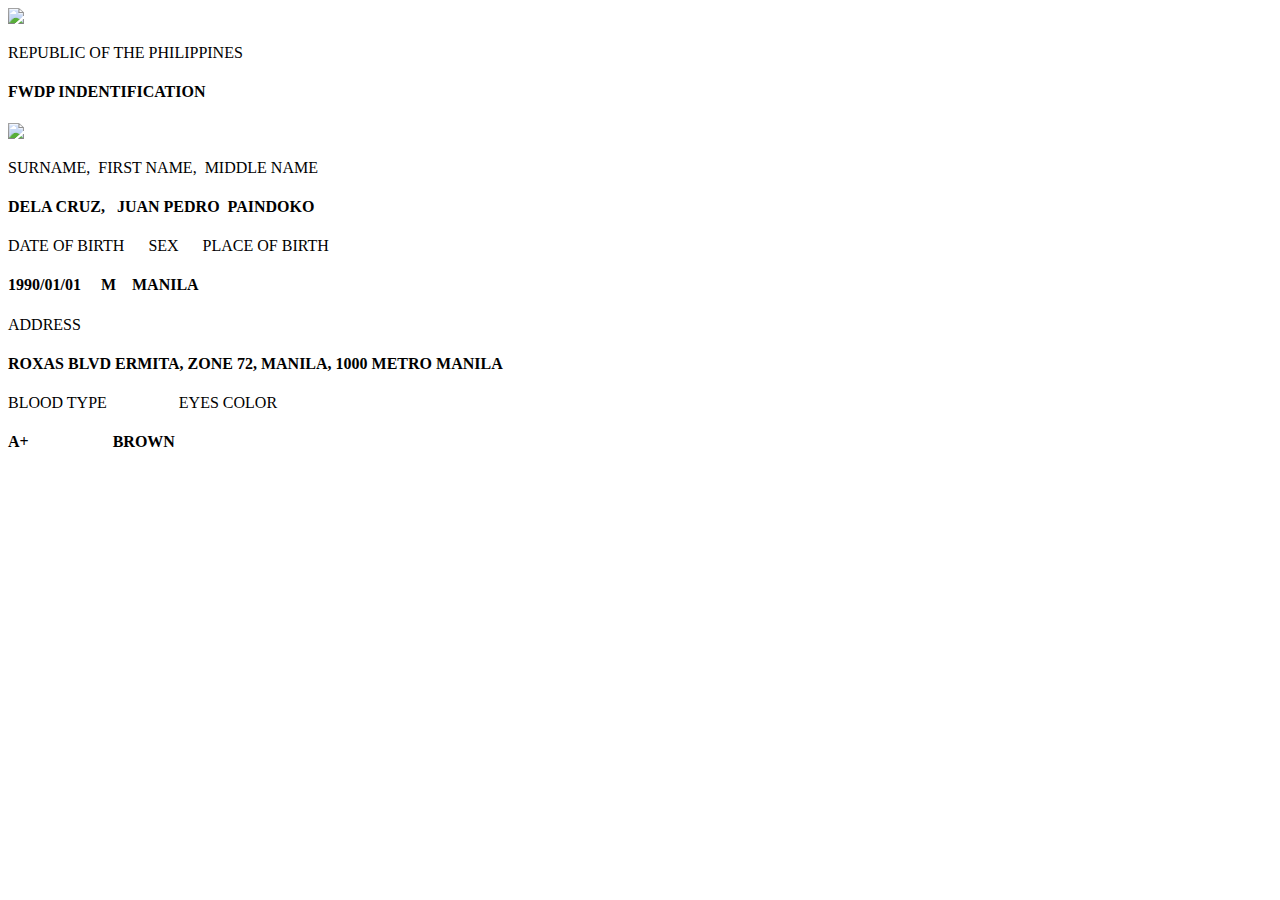
==== id-card/d4ydr34mer/index.html @ 82cf2645 "Deleting unnecessary comment" ====
<!DOCTYPE html>
<html lang="en">
<head>
    <meta charset="UTF-8">
    <meta name="viewport" content="width=device-width, initial-scale=1.0">
    <title>National ID</title>
    <link rel="stylesheet" href="styles.css">
</head>
<body>
<div class="container">
    <div class="header">
        <img class="img2" src="images/Flag-Philippines.png"></img>
        <div class="word1"><p>REPUBLIC OF THE PHILIPPINES</p>
        <h4>FWDP INDENTIFICATION</h4></div>
        <img class="img1" src="images/ph logo.png"></img>
    </div>
    <div class="image">
    </div>
    
    <div class="qrcode"></div>
    <div class="info">
        <div class="name">
            <p>SURNAME, &nbsp;FIRST NAME,&nbsp; MIDDLE NAME</p>
            <h4>DELA CRUZ,&nbsp;&nbsp; JUAN PEDRO&nbsp; PAINDOKO</h4>
        </div>
        <div class="DOB">
            <p>DATE OF BIRTH&nbsp;&nbsp;&nbsp;&nbsp;&nbsp; SEX &nbsp;&nbsp;&nbsp;&nbsp;&nbsp;PLACE OF BIRTH</p>
            <h4>1990/01/01&nbsp;&nbsp; &nbsp; M&nbsp;&nbsp;&nbsp; MANILA</h4>
        </div>
        <div class="address">
            <p>ADDRESS</p>
            <h4>ROXAS BLVD  ERMITA, ZONE 72, MANILA, 1000 METRO MANILA</h4>
        </div>
        <div class="blood">
            <p>BLOOD TYPE&nbsp;&nbsp;&nbsp;&nbsp;&nbsp;&nbsp;&nbsp;&nbsp;&nbsp;&nbsp;&nbsp;&nbsp;&nbsp;&nbsp;&nbsp;&nbsp;&nbsp;  EYES COLOR</p>
            <h4>A+  &nbsp;&nbsp;&nbsp;&nbsp;&nbsp;&nbsp;&nbsp;&nbsp;&nbsp;&nbsp;&nbsp;&nbsp;&nbsp;&nbsp;&nbsp;&nbsp;&nbsp;&nbsp;&nbsp;  BROWN</h4>
        </div>
    </div>
</div>
<!--
    
    SEX
    
    <div class="container-form">
    <form>
        <label for="full-name" class="full-name">FULLNAME</label>
        <input type="text" name="full-name" id="full-name" placeholder="Enter your Full name" !required>
        <label for="bdate" class="bdate">BIRTHDATE</label>
        <input type="date" name="bdate" id="bdate" placeholder="Date/Month/Year" !required >
        <label for="sex" class="sex"class="sex">GENDER</label>
        <input type="text" id="sex" name="sex" pattern="[A-Za-z]" title="Type M for 'male' and F for'FEMALE" !required>
        <label for="bod" class="bod">BIRTH OF PLACE</label>
        <input type="text" id="bod" name="bod" placeholder="Street/Brgy/City/Province" !required>
        <label for="address" class="address">ADDRESS</label>
        <input type="text" id="address" name="address" placeholder="Street/Brgy/City/Province" !required>
        <label for="bloodtype" class="bloodtype">BLOODTYPE</label>
        <input type="text" id="bloodtype" name="bloodtype" placeholder="Enter your bloodtype"pattern="[A-Za-z]" title="Example: O+" required!>
        <label for="eye-color" class="eye-color">EYE COLOR</label>
        <input type="text" name="eye-color" id="eye-color" placeholder="Enter your Eye-color" !required>
        <label for="img">Upload Image</label>
        <input type="file" id="img" name="img" accept="image/*">
        <input type="submit" id="submit" value="submit" style="grid-column: 1 / 3;"> 
    </form>
</div>
</body>
</html>
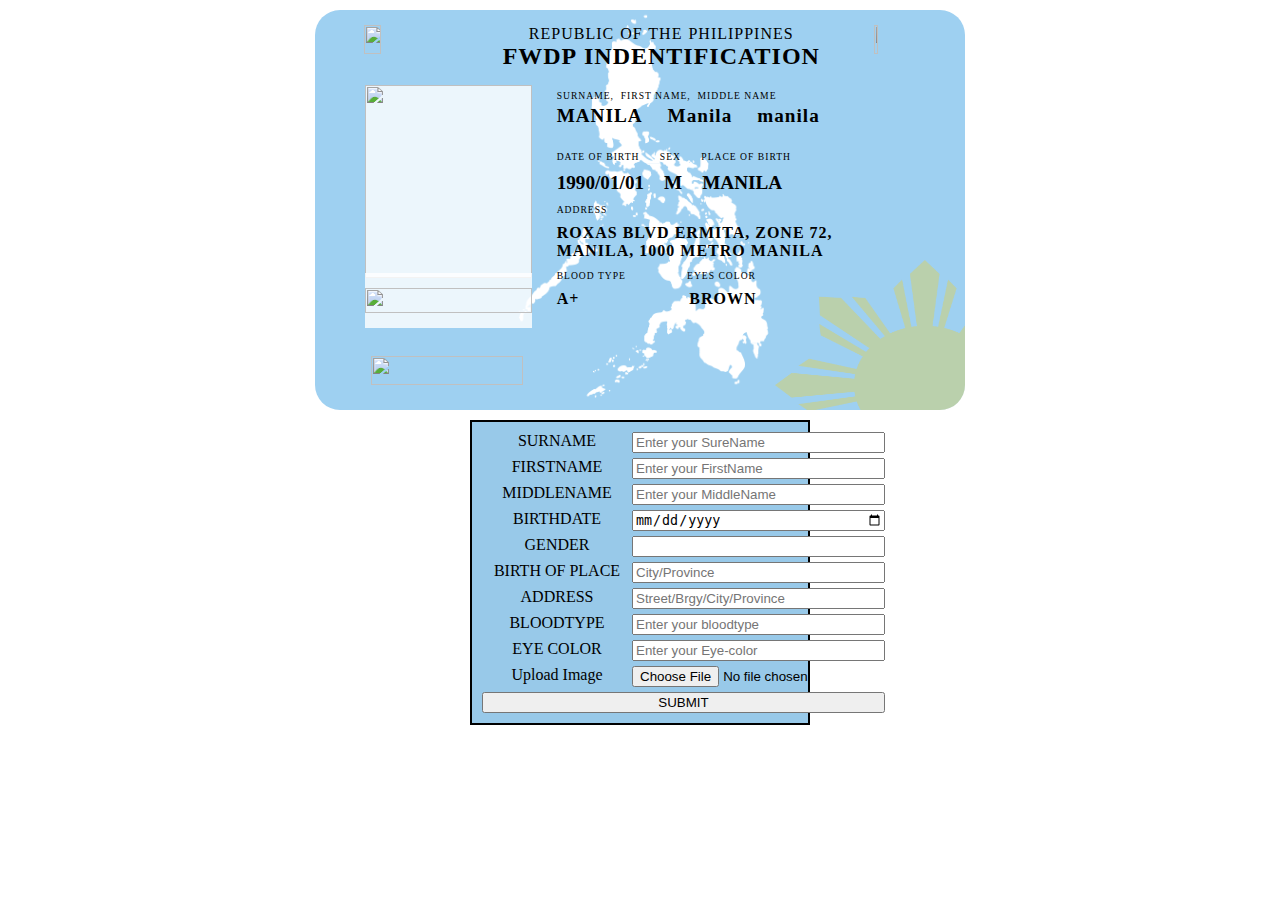
==== commit fb47d501: "Updating Form and Adding some Images" ====
--- a/id-card/d4ydr34mer/index.html
+++ b/id-card/d4ydr34mer/index.html
@@ -5,6 +5,7 @@
     <meta name="viewport" content="width=device-width, initial-scale=1.0">
     <title>National ID</title>
     <link rel="stylesheet" href="styles.css">
+    <script defer src="./index.js"></script>
 </head>
 <body>
 <div class="container">
@@ -14,43 +15,65 @@
         <h4>FWDP INDENTIFICATION</h4></div>
         <img class="img1" src="images/ph logo.png"></img>
     </div>
-    <div class="image">
+    <div class="image"> 
+        <img  class="picture" src="images/portriat.png"></img>
     </div>
-    
-    <div class="qrcode"></div>
+    <div class="sign"> 
+        <img class="signature" src="images/signature.png"></img>
+
+    </div>
+    <div class="qrcode"> 
+          <img class="code" src="images\barcode.png"></img>  
+    </div>  
     <div class="info">
         <div class="name">
             <p>SURNAME, &nbsp;FIRST NAME,&nbsp; MIDDLE NAME</p>
-            <h4>DELA CRUZ,&nbsp;&nbsp; JUAN PEDRO&nbsp; PAINDOKO</h4>
+             <div class="name-container">
+                <h4 id="surename">MANILA </h4>
+                <h4 id="firstname">Manila</h4>
+                <h4 id="middlename">manila</h4>
+            </div>
         </div>
         <div class="DOB">
-            <p>DATE OF BIRTH&nbsp;&nbsp;&nbsp;&nbsp;&nbsp; SEX &nbsp;&nbsp;&nbsp;&nbsp;&nbsp;PLACE OF BIRTH</p>
-            <h4>1990/01/01&nbsp;&nbsp; &nbsp; M&nbsp;&nbsp;&nbsp; MANILA</h4>
+                <p>DATE OF BIRTH&nbsp;&nbsp;&nbsp;&nbsp;&nbsp; SEX &nbsp;&nbsp;&nbsp;&nbsp;&nbsp;PLACE OF BIRTH</p>
+            <div class="DOB-container">   
+                <h4 id ="dob">1990/01/01</h4> 
+                <h4 id="gender"> M </h4>
+                <h4 id="pob">MANILA</h4>
+            </div>
         </div>
         <div class="address">
             <p>ADDRESS</p>
-            <h4>ROXAS BLVD  ERMITA, ZONE 72, MANILA, 1000 METRO MANILA</h4>
+            <h4 id="def-address">ROXAS BLVD  ERMITA, ZONE 72, MANILA, 1000 METRO MANILA</h4>
         </div>
         <div class="blood">
             <p>BLOOD TYPE&nbsp;&nbsp;&nbsp;&nbsp;&nbsp;&nbsp;&nbsp;&nbsp;&nbsp;&nbsp;&nbsp;&nbsp;&nbsp;&nbsp;&nbsp;&nbsp;&nbsp;  EYES COLOR</p>
-            <h4>A+  &nbsp;&nbsp;&nbsp;&nbsp;&nbsp;&nbsp;&nbsp;&nbsp;&nbsp;&nbsp;&nbsp;&nbsp;&nbsp;&nbsp;&nbsp;&nbsp;&nbsp;&nbsp;&nbsp;  BROWN</h4>
+            <div class="blood-container">
+                <h4 id="blood">A+</h4>
+                <h4 id="eye">BROWN</h4>
+            </div>
         </div>
     </div>
+      <img class="sun" src="images/sun.png"> </img>
 </div>
-<!--
-    
-    SEX
-    
+ 
     <div class="container-form">
     <form>
-        <label for="full-name" class="full-name">FULLNAME</label>
-        <input type="text" name="full-name" id="full-name" placeholder="Enter your Full name" !required>
+        <label for="full-name" class="full-name">SURNAME</label>
+        <input type="text" name="full-name" id="input-surename" placeholder="Enter your SureName" !required>
+        <label for="full-name" class="full-name">FIRSTNAME</label>
+        <input type="text" name="full-name" id="input-firstname" placeholder="Enter your FirstName" !required>
+        <label for="full-name" class="full-name">MIDDLENAME</label>
+        <input type="text" name="full-name" id="input-middlename" placeholder="Enter your MiddleName" !required>
+        
+        
+        
         <label for="bdate" class="bdate">BIRTHDATE</label>
         <input type="date" name="bdate" id="bdate" placeholder="Date/Month/Year" !required >
         <label for="sex" class="sex"class="sex">GENDER</label>
         <input type="text" id="sex" name="sex" pattern="[A-Za-z]" title="Type M for 'male' and F for'FEMALE" !required>
         <label for="bod" class="bod">BIRTH OF PLACE</label>
-        <input type="text" id="bod" name="bod" placeholder="Street/Brgy/City/Province" !required>
+         <input type="text" id="bod" name="bod" placeholder="City/Province"maxlength = "15" !required>
         <label for="address" class="address">ADDRESS</label>
         <input type="text" id="address" name="address" placeholder="Street/Brgy/City/Province" !required>
         <label for="bloodtype" class="bloodtype">BLOODTYPE</label>
@@ -58,9 +81,10 @@
         <label for="eye-color" class="eye-color">EYE COLOR</label>
         <input type="text" name="eye-color" id="eye-color" placeholder="Enter your Eye-color" !required>
         <label for="img">Upload Image</label>
-        <input type="file" id="img" name="img" accept="image/*">
-        <input type="submit" id="submit" value="submit" style="grid-column: 1 / 3;"> 
+        <input type="file" id="img" name="img" accept="image/*">    
+        <button id="button" style="grid-column: 1 / 3;">SUBMIT</button>
     </form>
 </div>
+
 </body>
 </html>--- a/id-card/d4ydr34mer/styles.css
+++ b/id-card/d4ydr34mer/styles.css
@@ -0,0 +1,252 @@
+ 
+.container
+{
+    position:relative;
+    z-index: 1;
+    overflow:hidden;
+    background-image:url("images/ph.png");
+    background-repeat: no-repeat;
+    background-position: center;
+    background-size:contain;
+    background-blend-mode: color-dodge;
+    width:650px;
+    height:400px;
+    background-color:#9ed0f1;
+    margin:  10px auto;
+    border-radius:25px;
+   display:grid;
+   grid-template-columns: 1fr 1fr 1fr 1fr 1fr 1fr;
+   grid-template-rows:  1fr 1fr 1fr 1fr 1fr 1fr 1fr;
+  
+}
+
+.header
+{
+     
+    width:85%;
+    height:60%;
+   margin:15px auto;
+   grid-column: 1 / 7;
+   display:flex;
+}
+.image 
+{
+    
+    grid-row: 2 / 5;
+    grid-column: 1 / 3;  
+     
+    display:flex;
+    margin-left: 50px;
+    background-color:rgb(255,255,255,0.8);
+    height:119%;
+    justify-content: center;
+    align-items: center;
+}
+.picture
+{
+    width:100%;
+    height:100%;
+}
+
+.sign
+{
+    
+    margin-left: 50px;
+    grid-row: 5 / 6;
+    grid-column: 1 / 3;
+    display:flex;
+    background-color:rgb(255,255,255,0.8);
+     height:100%;
+    justify-content: center;
+    align-items: center;
+    margin-top:12%;
+    
+     
+}
+
+.signature
+{
+    width:100%;
+    height:25px;
+    margin:0;
+    padding:0;
+    
+    
+ 
+}
+.qrcode
+{
+     
+    grid-row: 7/ 8;
+    grid-column: 1 / 3;
+    margin-left:56px;
+    margin-bottom: 25px;
+    width:70%;
+    display:flex;
+}
+
+.code
+{
+ width:100%;
+ justify-content: center;
+ align-items: center;
+ height:100%;
+}
+
+.info
+{
+    
+    grid-row: 2 / 6;
+    grid-column:3 / 7;
+    margin-left:25px;
+    margin-right:30px;
+}
+
+.img1
+{
+    
+    width:10%;
+    height:80%;
+}
+.img2
+{
+    width:20%;
+    height:80%;
+}
+.word1
+{
+   width:100%;
+   display:block;
+   text-align:center;
+   word-spacing: 1px;
+   letter-spacing: 1px;
+   
+}
+.word1 > p
+{
+    margin:0;
+}
+.word1 > h4
+{
+    font-size:1.5em;
+    margin:0;
+}
+
+.name  
+{
+    line-height: 1px;
+    
+}
+.name > p
+{
+    font-size:.6em;
+    letter-spacing: 1px;
+     
+}
+.name-container
+{
+    display:flex;
+     
+    width:100%;
+    
+    font-size:1.2em; 
+}
+.name >.name-container > h4
+{
+    margin-top:10px;
+    margin-right:25px;
+    letter-spacing: 1px;
+   
+}
+
+.DOB-container
+{
+    display:flex;
+     
+    width:100%;
+    
+    font-size:1.2em;
+}
+.DOB-container > h4
+{
+    margin: 0 20px 0  0  ; 
+}
+.DOB > p
+{
+    font-size:.6em;
+    letter-spacing: 1px;
+   
+}
+
+.blood-container
+{
+    display:flex;
+    margin:0;
+    
+}
+.blood > p
+{
+    font-size:.6em;
+    letter-spacing: 1px;
+    
+}
+
+.blood >.blood-container > h4
+{
+    letter-spacing: 1px;
+    margin-top: 0;
+    margin-right:110px;
+}
+
+.address > p 
+{
+    font-size:.6em;
+    letter-spacing: 1px;
+    
+}
+.address > h4
+{
+    letter-spacing: 1px;
+   margin:0;
+   width: 75%;
+}
+
+.container-form
+{
+    background-color:rgb(152, 201, 233);
+    width:25%;
+    border: 2px solid black;
+    margin: auto;
+    text-align: center;
+    padding:10px;
+    z-index: 1;
+}
+form
+{
+    display:grid;
+    grid-template-columns: 150px 1fr;
+    grid-template-rows:repeat(8 1fr);
+    width:100%;
+    margin: auto;
+   row-gap: 5px;
+   
+   
+}
+input > #submit
+{
+  grid-column: 1 / 3;
+     
+}
+
+.sun 
+{
+    display: inline-flex;
+    position: absolute;
+    width: 300px;
+    height: 250px;
+    top: 250px;
+    opacity: 0.3;
+    left: 460px;
+    z-index: -1;
+    
+}
